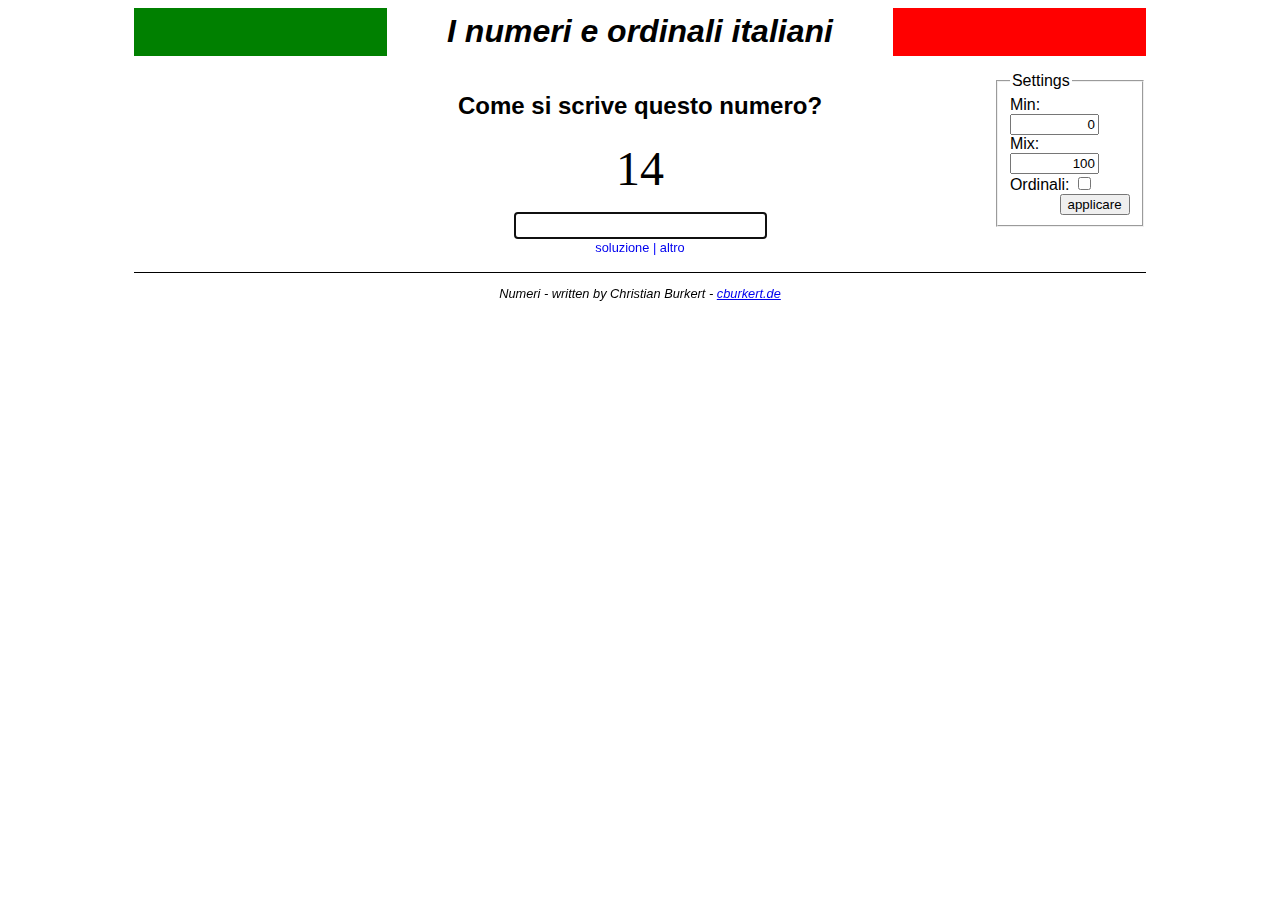
==== italian.html @ 7f490d13 "Enabled multi-language support" ====
<?xml version="1.0" encoding="iso-8859-1" ?>
<!DOCTYPE html
	  PUBLIC "-//W3C//DTD XHTML 1.0 Strict//EN"
	  "http://www.w3.org/TR/xhtml1/DTD/xhtml1-strict.dtd">
<html xmlns="http://www.w3.org/1999/xhtml" lang="de" xml:lang="de">
	<head>
		<meta http-equiv="Content-Type" content="text/html; charset=iso-8859-1" />
		<meta name="robots" content="noindex, nofollow" />
		<title>Numeri: Imparare i numeri italiani</title>
		<meta name="author" content="Christian Burkert" />
		<meta name="keywords" content="imparare,numeri" />
		<meta name="description" content="Questo sito aiuta a imparare i numeri italiani." />
		
		<link href="screen.css" rel="stylesheet" type="text/css" media="screen" />
		<script src="numeri.js" type="text/javascript"></script>
		<script src="italian.js" type="text/javascript"></script>
	</head>
	
	<body onload="createChallenge()">
		<div id="wrapper"> 

			<div id="head">
				<div class="flag_left"></div>
				<div class="flag_right"></div>
				<div class="flag_mid">
					<h1>I numeri e ordinali italiani</h1>
				</div>
			</div> <!-- end head -->
		
			<div id="text">
				<form id="settings" action="">
					<fieldset>
					<legend>Settings</legend>
					<label for="min">Min: </label>
					<input name="min" id="min" type="text" size="8" value="0" /><br />
					<label for="max">Mix: </label>
					<input name="max" id="max" type="text" size="8" value="100" /><br />
					<label for="ordinal">Ordinali: </label>
					<input name="ordinal" id="ordinal" type="checkbox" value="on" /><br />
					<input name="apply" id="apply" type="button" value="applicare" onclick="applySettings()" />
					</fieldset>
				</form>
				<form id="challenge" action="">
					<h2>Come si scrive questo numero?</h2>
					<div id="number_box">
						<input name="number" class="number" type="text" readonly="readonly" />
					</div>
					<div id="proposal_box">
						<input name="proposal" id="proposal" type="text" class="empty" onkeyup="checkInput(this.value)" />
						<br />
						<span id="navigation">
							<span id="solution"><a href="javascript:showSolution()">soluzione</a> |</span>
							<a href="javascript:next()">altro</a>
						</span>
					</div>
				</form>
				<noscript>
					<p>Attivi javascript per favore!</p>
				</noscript>
			</div> <!-- end text -->
		
			<div id="footer">
				<p>Numeri - written by Christian Burkert - <a href="http://cburkert.de">cburkert.de</a></p>
			</div> <!-- end footer-->
		</div> <!-- end wrapper -->
	</body>
</html>
---- screen.css ----
html {
  font-family: sans-serif;
  text-align: center;
  color: black;
  background-color: white;
}

#wrapper {
  width: 80%;
  margin: auto;
}

h1 {
  padding: 0;
  padding-top: 5px;
  margin: 0;
  font-style: italic;
}

#head .flag_left {
  color: black;
  background-color: green;
  width: 25%;
  min-height: 3em;
  float: left;
}
#head .flag_mid {
  color: black;
  background-color: white;
  width: 100%;
  min-height: 3em;
}
#head .flag_right {
  color: black;
  background-color: red;
  width: 25%;
  min-height: 3em;
  float: right;
}

#text {
  color: black;
  background-color: white;
  padding-top: 1em;
}

#footer {
  color: black;
  background-color: white;
  border-top: 1px solid black;
  font-style: italic;
  font-size: 80%;
}

#settings {
  float: right;
  width: 15%;
  text-align: left;
}
#min, #max {
  text-align: right;
}
#apply {
  display: block;
  float: right;
}

#challenge {
  padding-left: 20%;
  padding-right: 20%;
}

.number {
  border: none;
  font-family: serif;
  font-size: 300%;
  text-align: center;
}

#proposal_box {
  padding-top: 1em;
  padding-bottom: 1em;
}
#proposal {
  font-size: 120%;
  text-align: center;
}
#navigation {
  padding: 0;
  font-size: 80%;
  color: blue;
  background-color: white;
}
#navigation a {
  text-decoration: none;
}
#navigation a:hover {
  text-decoration: underline;
}

.empty {
  border: none;
  border-bottom: 1px solid black;
}
.wrong {
  border: none;
  border-bottom: 1px solid black;
  border-left: 1ex solid red;
  border-right: 1ex solid red;
}
.correct {
  border: none;
  border-bottom: 1px solid black;
  border-left: 1ex solid green;
  border-right: 1ex solid green;
}

noscript {
  margin: 1em;
  color: red;
  background-color: white;
}

.hidden {
  display: none;
}
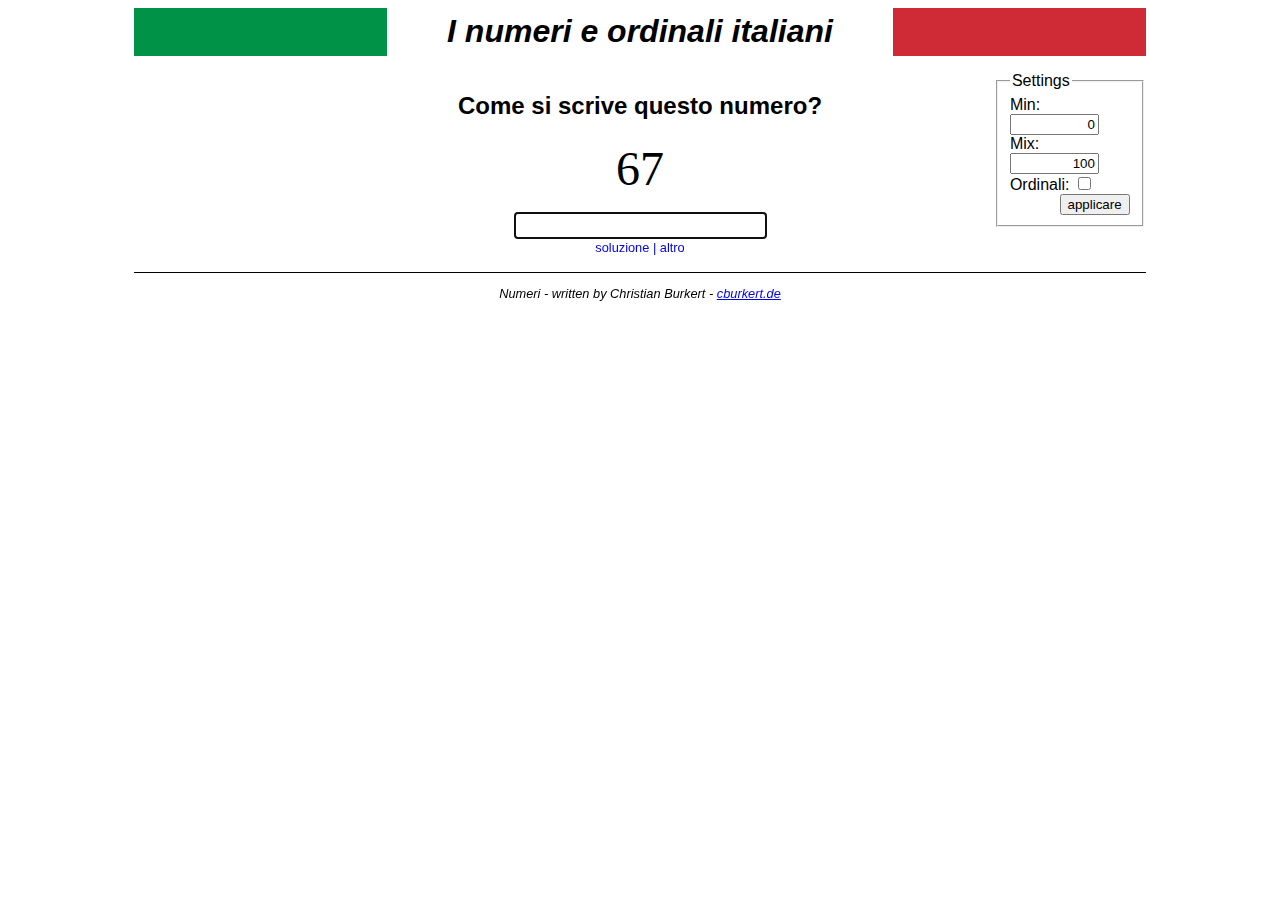
==== commit 4e9a21fb: "Fixed robots hint" ====
--- a/italian.html
+++ b/italian.html
@@ -5,7 +5,7 @@
 <html xmlns="http://www.w3.org/1999/xhtml" lang="de" xml:lang="de">
 	<head>
 		<meta http-equiv="Content-Type" content="text/html; charset=iso-8859-1" />
-		<meta name="robots" content="noindex, nofollow" />
+		<meta name="robots" content="index, follow" />
 		<title>Numeri: Imparare i numeri italiani</title>
 		<meta name="author" content="Christian Burkert" />
 		<meta name="keywords" content="imparare,numeri" />
@@ -16,7 +16,7 @@
 		<script src="italian.js" type="text/javascript"></script>
 	</head>
 	
-	<body onload="createChallenge()">
+	<body id="italian" onload="createChallenge()">
 		<div id="wrapper"> 
 
 			<div id="head">
--- a/screen.css
+++ b/screen.css
@@ -17,26 +17,49 @@
   font-style: italic;
 }
 
+
+/* Language independant header */
 #head .flag_left {
-  color: black;
-  background-color: green;
   width: 25%;
   min-height: 3em;
   float: left;
 }
 #head .flag_mid {
-  color: black;
-  background-color: white;
   width: 100%;
   min-height: 3em;
 }
 #head .flag_right {
-  color: black;
-  background-color: red;
   width: 25%;
   min-height: 3em;
   float: right;
 }
+
+
+/* Language dependant header */
+#italian .flag_left {
+  color: black;
+  background-color: rgb(0,146, 70);
+}
+#italian .flag_right {
+  color: black;
+  background-color: rgb(206, 43, 55);
+}
+#italian .flag_mid {
+  color: black;
+  background-color: white;
+}
+
+#spanish .flag_left, #spanish .flag_right {
+  color: white;
+  background-color: #c60b1e;
+  min-height: 3em;
+}
+#spanish .flag_mid {
+  color: black;
+  background-color: #ffc400;
+  min-height: 3em;
+}
+
 
 #text {
   color: black;
@@ -98,6 +121,31 @@
   text-decoration: underline;
 }
 
+#selection ul {
+  width: 40%;
+  margin: auto;
+  font-size: 200%;
+  text-align: left;
+}
+#selection li {
+  list-style-type: none;
+  margin: 1ex;
+}
+#selection a {
+  text-decoration: none;
+  color: black;
+  display: block;
+  padding: 1ex;
+}
+#selection img {
+  vertical-align: middle;
+  padding-right: 2ex;
+}
+
+#acknowledgement a {
+  display: inline;
+}
+
 .empty {
   border: none;
   border-bottom: 1px solid black;
